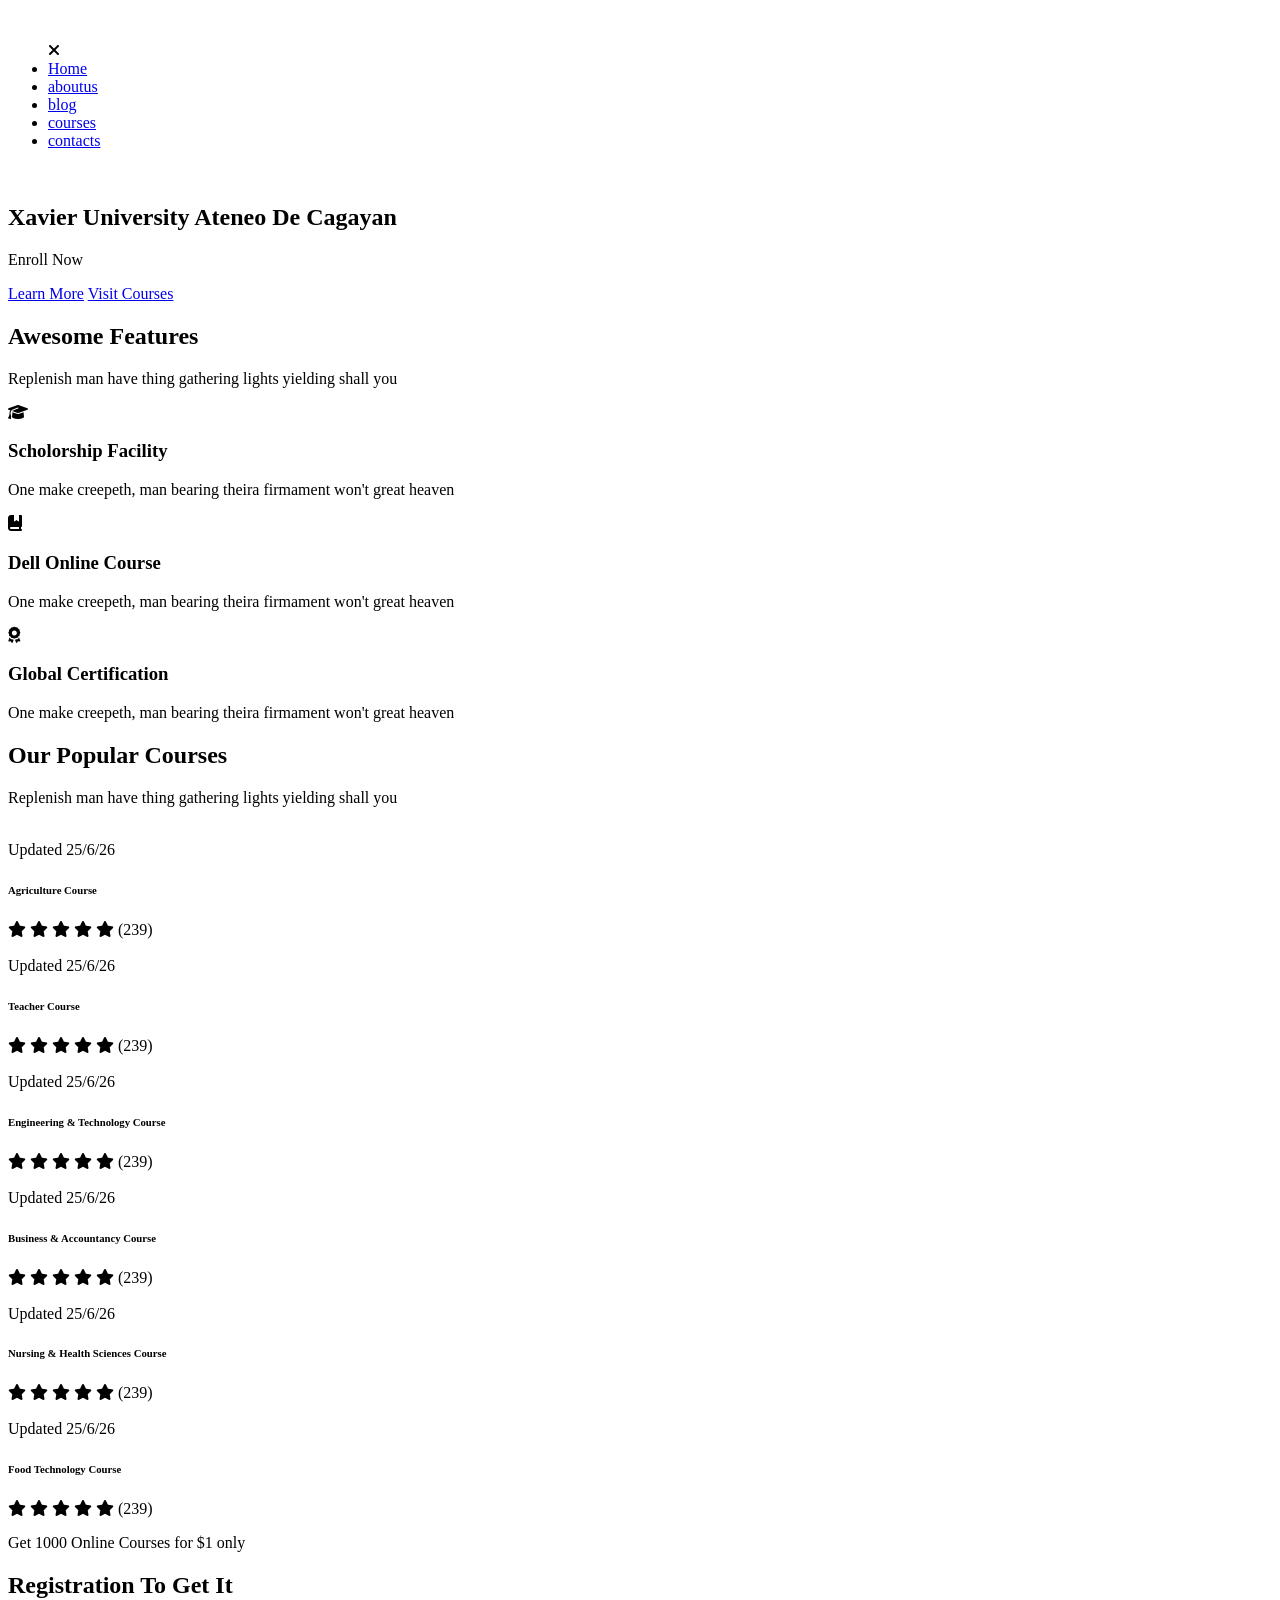
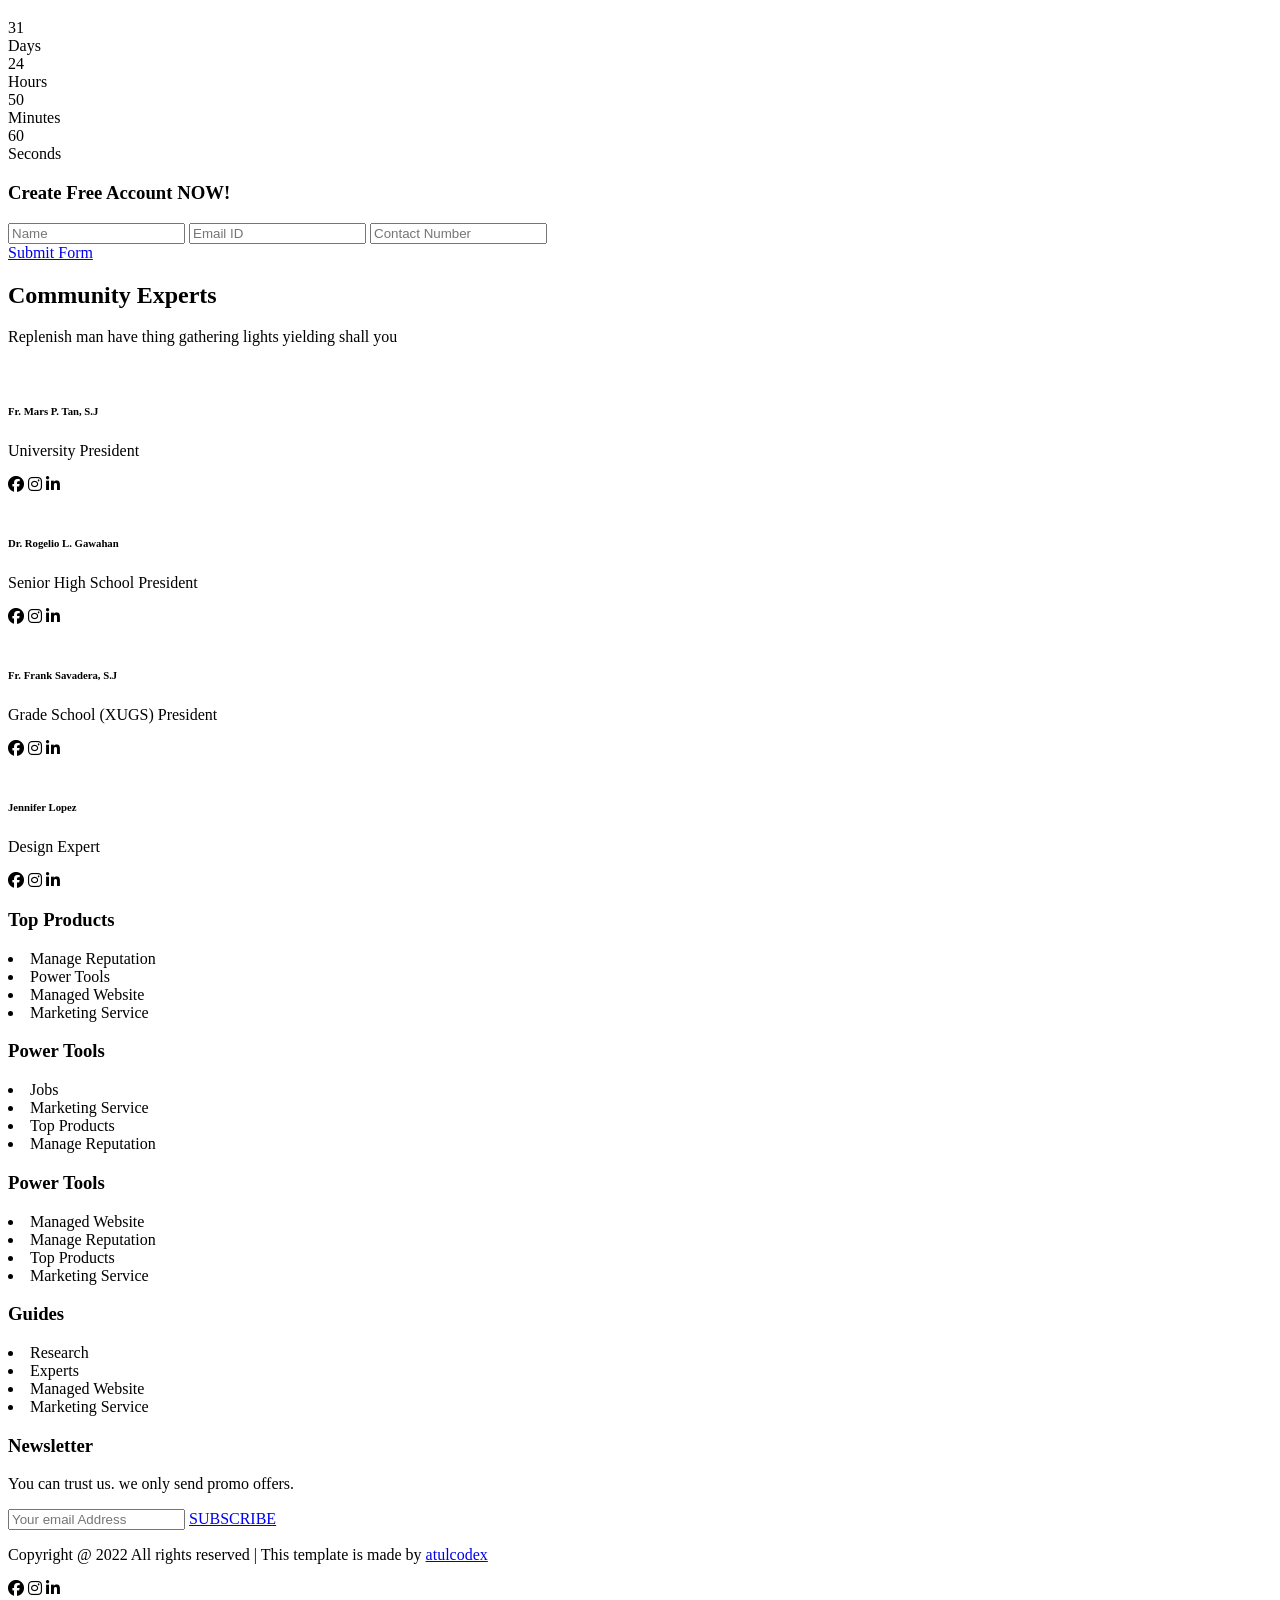
==== blog.html @ 8150e687 "Add files via upload" ====
<!DOCTYPE html>
<html lang="en">
<head>
	<meta charset="UTF-8">
	<meta name="viewport" content="width=device-width, initial-scale=1.0">
	<title>Education Website Template</title>

	<!-- font Awesome CDN link -->
	<link rel="stylesheet" href="https://cdnjs.cloudflare.com/ajax/libs/font-awesome/6.1.1/css/all.min.css" />

	<!-- External CSS -->
	<link rel="stylesheet" href="style.css">

	<!-- JQuery CDN link -->
	<script src="https://code.jquery.com/jquery-3.6.0.min.js" integrity="sha256-/xUj+3OJU5yExlq6GSYGSHk7tPXikynS7ogEvDej/m4=" crossorigin="anonymous"></script>
</head>
<body>
	<!-- Navigation start -->
	<header>
	<nav>
		<img src="img/xulogo.jpg" class="logo" alt="">

		<div class="navigation">
			<ul>
				<i id="menu-close" class="fas fa-times"></i>
				<li><a href="index.html">Home</a></li>
				<li><a href="aboutus.html">aboutus</a></li>
				<li><a href="blog.html" class="active">blog</a></li>
				<li><a href="courses.html">courses</a></li>
				<li><a href="contacts.html">contacts</a></li>
			</ul>

			<img src="img/menu.png" id="menu-btn" alt="">
		</div>
	</nav>
	<!-- Navigation ends -->
	</header>

	<!-- Hero section starts from here -->
	<section id="home">
		<h2>
			Xavier University Ateneo De Cagayan
		</h2>
		<p>
			Enroll Now
		</p>
		<div class="btn">
			<a href="#" class="blue">Learn More</a>
			<a href="#" class="yellow">Visit Courses</a>
		</div>
	</section>
	<!-- Hero section ends from here -->


	<!-- Features section starts from here -->
	<section id="features">
		<h1>Awesome Features</h1>
		<p>Replenish man have thing gathering lights yielding shall you</p>

		<div class="fea-base">
			<div class="fea-box">
				<i class="fas fa-graduation-cap"></i>
				<h3>Scholorship Facility</h3>
				<p>
					One make creepeth, man bearing theira firmament won't great heaven
				</p>
			</div>

			<div class="fea-box">
				<i class="fa-solid fa-book-bookmark"></i>
				<h3>Dell Online Course</h3>
				<p>
					One make creepeth, man bearing theira firmament won't great heaven
				</p>
			</div>

			<div class="fea-box">
				<i class="fas fa-award"></i>
				<h3>Global Certification</h3>
				<p>
					One make creepeth, man bearing theira firmament won't great heaven
				</p>
			</div>
		</div>
	</section>
	<!-- Features section ends from here -->


	<!-- Courses section starts from here -->
	<section id="course">
		<h1>Our Popular Courses</h1>
		<p>Replenish man have thing gathering lights yielding shall you</p>

		<div class="course-box">
			<div class="courses">
				<img src="img/Agriculture.jpg" alt="">
				<div class="details">
					<span>Updated 25/6/26</span>
					<h6>Agriculture Course</h6>

					<div class="star">
						<i class="fa-solid fa-star"></i>
						<i class="fa-solid fa-star"></i>
						<i class="fa-solid fa-star"></i>
						<i class="fa-solid fa-star"></i>
						<i class="fa-solid fa-star"></i>

						<span>(239)</span>
					</div>
				</div>
				
			</div>

			<div class="courses">
				<img src="img/Teacher Education.jpg" alt="">
				<div class="details">
					<span>Updated 25/6/26</span>
					<h6> Teacher Course</h6>

					<div class="star">
						<i class="fa-solid fa-star"></i>
						<i class="fa-solid fa-star"></i>
						<i class="fa-solid fa-star"></i>
						<i class="fa-solid fa-star"></i>
						<i class="fa-solid fa-star"></i>

						<span>(239)</span>
					</div>
				</div>
				
			</div>

			<div class="courses">
				<img src="img/Engineering & Technology.jpg" alt="">
				<div class="details">
					<span>Updated 25/6/26</span>
					<h6>Engineering & Technology Course</h6>

					<div class="star">
						<i class="fa-solid fa-star"></i>
						<i class="fa-solid fa-star"></i>
						<i class="fa-solid fa-star"></i>
						<i class="fa-solid fa-star"></i>
						<i class="fa-solid fa-star"></i>

						<span>(239)</span>
					</div>
				</div>
				
			</div>

			<div class="courses">
				<img src="img/Business & Accountancy.jpg" alt="">
				<div class="details">
					<span>Updated 25/6/26</span>
					<h6>Business & Accountancy Course</h6>

					<div class="star">
						<i class="fa-solid fa-star"></i>
						<i class="fa-solid fa-star"></i>
						<i class="fa-solid fa-star"></i>
						<i class="fa-solid fa-star"></i>
						<i class="fa-solid fa-star"></i>

						<span>(239)</span>
					</div>
				</div>
				
			</div>

			<div class="courses">
				<img src="img/Nursing & Health Sciences.jpg" alt="">
				<div class="details">
					<span>Updated 25/6/26</span>
					<h6>Nursing & Health Sciences Course</h6>

					<div class="star">
						<i class="fa-solid fa-star"></i>
						<i class="fa-solid fa-star"></i>
						<i class="fa-solid fa-star"></i>
						<i class="fa-solid fa-star"></i>
						<i class="fa-solid fa-star"></i>

						<span>(239)</span>
					</div>
				</div>
				
			</div>

			<div class="courses">
				<img src="img/Food Technology.jpg" alt="">
				<div class="details">
					<span>Updated 25/6/26</span>
					<h6> Food Technology Course</h6>

					<div class="star">
						<i class="fa-solid fa-star"></i>
						<i class="fa-solid fa-star"></i>
						<i class="fa-solid fa-star"></i>
						<i class="fa-solid fa-star"></i>
						<i class="fa-solid fa-star"></i>

						<span>(239)</span>
					</div>
				</div>
				
			</div>
		</div>
	</section>
	<!-- Courses section ends from here -->


	<!-- Registration section starts from here -->
	<section id="registration">
		<div class="reminder">
			<p>Get 1000 Online Courses for $1 only</p>
			<h1>Registration To Get It</h1>

			<div class="time">
				<div class="date">31 <br> Days</div>
				<div class="date">24 <br> Hours</div>
				<div class="date">50 <br> Minutes</div>
				<div class="date">60 <br> Seconds</div>
			</div>
		</div>

		<div class="form">
			<h3>Create Free Account NOW!</h3>

			<input type="text" placeholder="Name" name="" id="">
			<input type="email" placeholder="Email ID" name="" id="">
			<input type="text" placeholder="Contact Number" name="" id="">

			<div class="btn">
				<a href="#" class="yellow">Submit Form</a>
			</div>
		</div>
	</section>
	<!-- Registration section ends from here -->


	<!-- Experts section starts from here -->
	<section id="experts">
		<h1>Community Experts</h1>
		<p>Replenish man have thing gathering lights yielding shall you</p>
		<div class="expert-box">
			<div class="profile">
				<img src="img/Fr. Mars P. Tan, S.J 33.jpg" alt="">
				<h6>Fr. Mars P. Tan, S.J</h6>
				<p>University President</p>
				<div class="pro-links">
					<i class="fab fa-facebook"></i>
					<i class="fab fa-instagram"></i>
					<i class="fab fa-linkedin-in"></i>
				</div>
			</div>

			<div class="profile">
				<img src="img/Dr. Rogelio L. Gawahan.jpg" alt="">
				<h6>Dr. Rogelio L. Gawahan</h6>
				<p>Senior High School President</p>
				<div class="pro-links">
					<i class="fab fa-facebook"></i>
					<i class="fab fa-instagram"></i>
					<i class="fab fa-linkedin-in"></i>
				</div>
			</div>

			<div class="profile">
				<img src="img/Fr. Frank Savadera, S.J.jpg" alt="">
				<h6>Fr. Frank Savadera, S.J</h6>
				<p>Grade School (XUGS) President</p>
				<div class="pro-links">
					<i class="fab fa-facebook"></i>
					<i class="fab fa-instagram"></i>
					<i class="fab fa-linkedin-in"></i>
				</div>
			</div>

			<div class="profile">
				<img src="img/pro4.webp" alt="">
				<h6>Jennifer Lopez</h6>
				<p>Design Expert</p>
				<div class="pro-links">
					<i class="fab fa-facebook"></i>
					<i class="fab fa-instagram"></i>
					<i class="fab fa-linkedin-in"></i>
				</div>
			</div>
		</div>
	</section>
	<!-- Experts section ends from here -->

	<!-- Footer section starts from here -->
	<footer>
		<div class="footer-col">
			<h3>Top Products</h3>
			<li>Manage Reputation</li>
			<li>Power Tools</li>
			<li>Managed Website</li>
			<li>Marketing Service</li>
		</div>

		<div class="footer-col">
			<h3>Power Tools</h3>
			<li>Jobs</li>
			<li>Marketing Service</li>
			<li>Top Products</li>
			<li>Manage Reputation</li>
		</div>

		<div class="footer-col">
			<h3>Power Tools</h3>
			<li>Managed Website</li>
			<li>Manage Reputation</li>
			<li>Top Products</li>
			<li>Marketing Service</li>
		</div>

		<div class="footer-col">
			<h3>Guides</h3>
			<li>Research</li>
			<li>Experts</li>
			<li>Managed Website</li>
			<li>Marketing Service</li>
		</div>

		<div class="footer-col">
			<h3>Newsletter</h3>
			<p>You can trust us. we only send promo offers.</p>

			<div class="subscribe">
				<input type="email" placeholder="Your email Address">
				<a href="#" class="yellow">SUBSCRIBE</a>
			</div>
		</div>

		<div class="copyright">
			<p>
				Copyright @ 2022 All rights reserved | This template is made by <a href="https://atulcodex.com" target="_blank">atulcodex</a>
			</p>
			<div class="pro-links">
				<i class="fab fa-facebook"></i>
				<i class="fab fa-instagram"></i>
				<i class="fab fa-linkedin-in"></i>
			</div>
		</div>
	</footer>
	<!-- Footer section ends from here -->

	<script>
		// Show menu links on burger click
		$('#menu-btn').click(function(){
			$('nav .navigation ul').addClass('active')
		});

		// Hide navbar on click function
		$('#menu-close').click(function(){
			$('nav .navigation ul').removeClass('active')
		});
	</script>
</body>
</html>
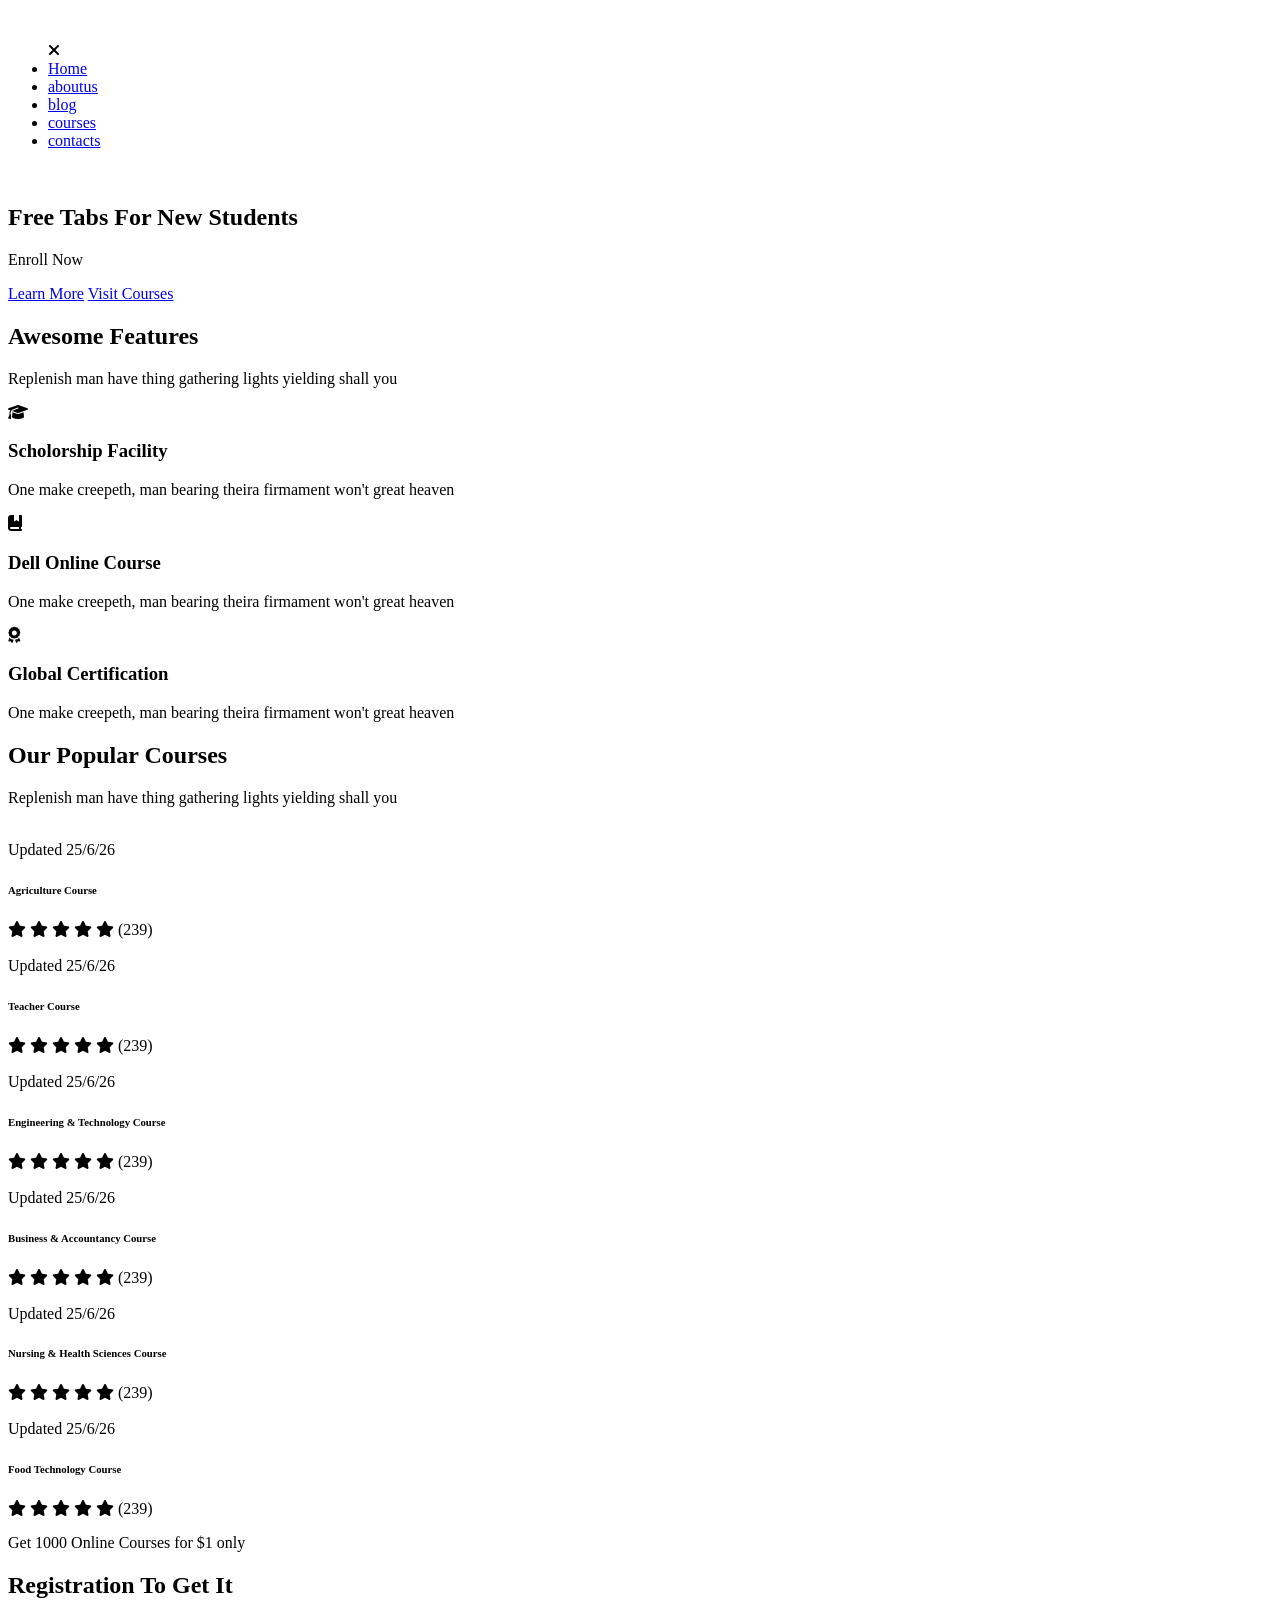
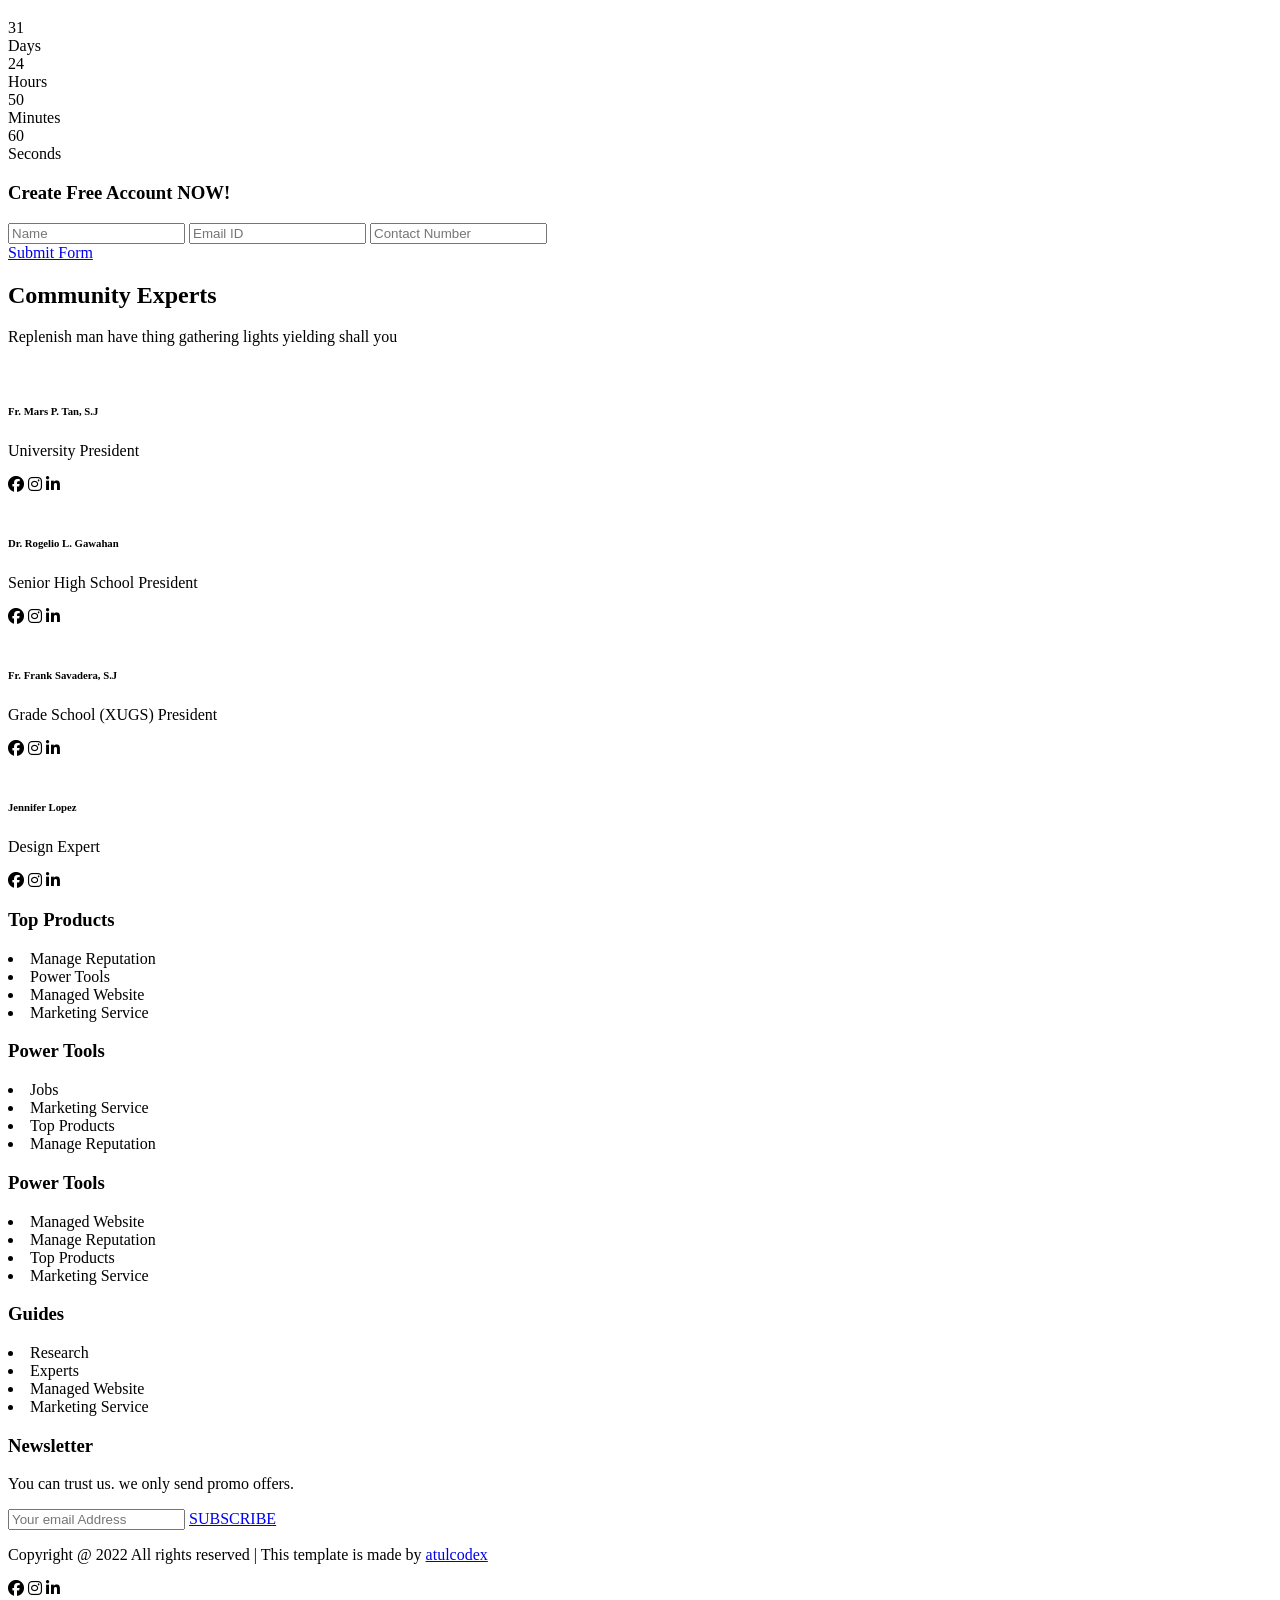
==== commit 7daacce9: "Add files via upload" ====
--- a/blog.html
+++ b/blog.html
@@ -39,7 +39,7 @@
 	<!-- Hero section starts from here -->
 	<section id="home">
 		<h2>
-			Xavier University Ateneo De Cagayan
+			Free Tabs For New Students
 		</h2>
 		<p>
 			Enroll Now
